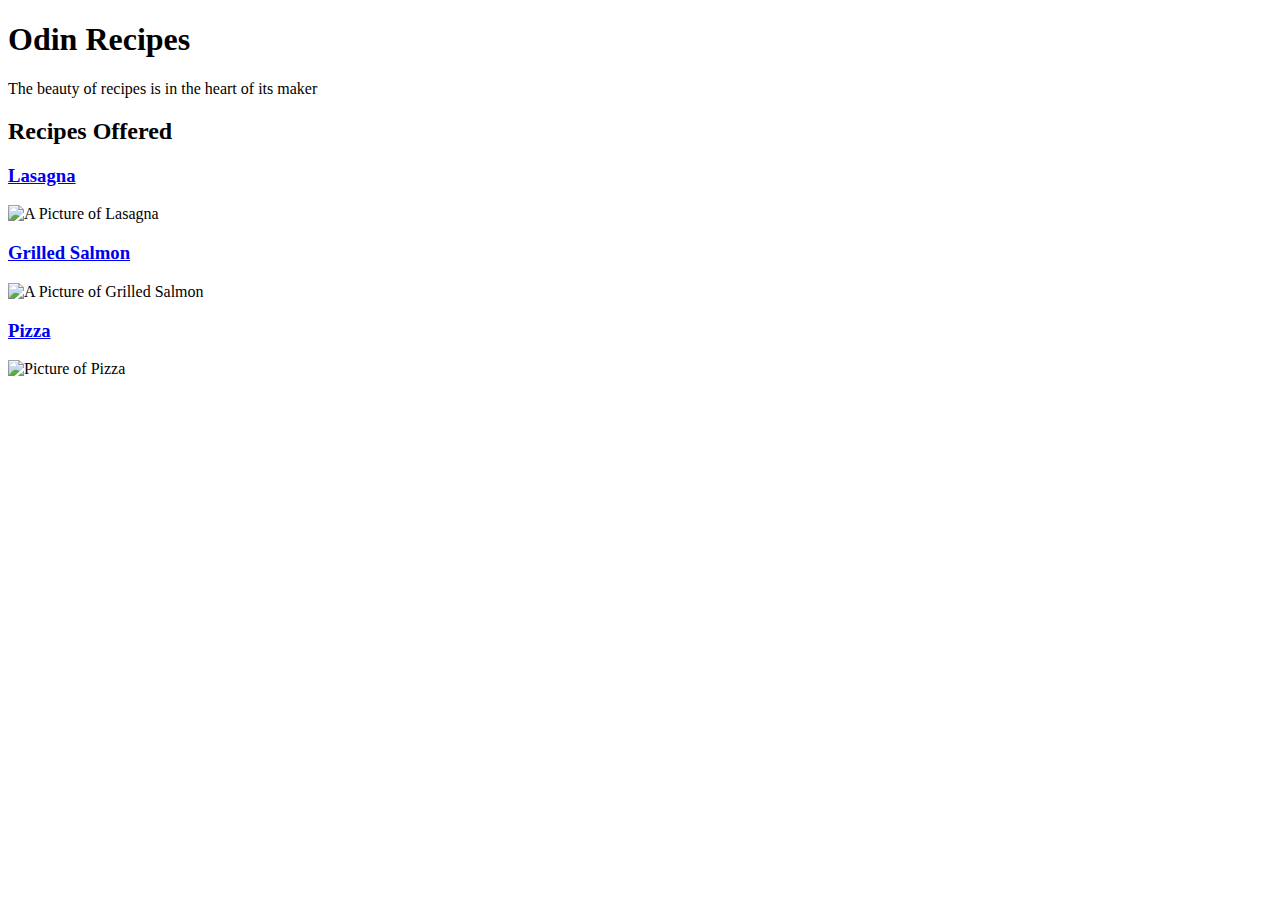
==== index.html @ a7256d10 "Create A Homepage For Recipes" ====
<!DOCTYPE html>
<html>

    <head>
            <meta charset="UTF-8">
            <title>Recipes</title>
    </head>
    <body>
            <h1>Odin Recipes</h1>
            <p>The beauty of recipes is in the heart of its maker</p>
            <h2>Recipes Offered</h2>
            <a href="./recipes/lasagna.html"><h3>Lasagna</h3></a>
            <p><img src="./img/lasagna.webp" alt="A Picture of Lasagna"></p>

            <a href="./recipes/salmon.html"><h3>Grilled Salmon</h3></a>
            <p><img src="./img/salmon.webp" alt="A Picture of Grilled Salmon"></p>

            <a href="./recipes/pizza.html"><h3>Pizza</h3></a>
            <p><img src="./img/pizza.jpeg" alt="Picture of Pizza"></p>
            


    </body>
</html>
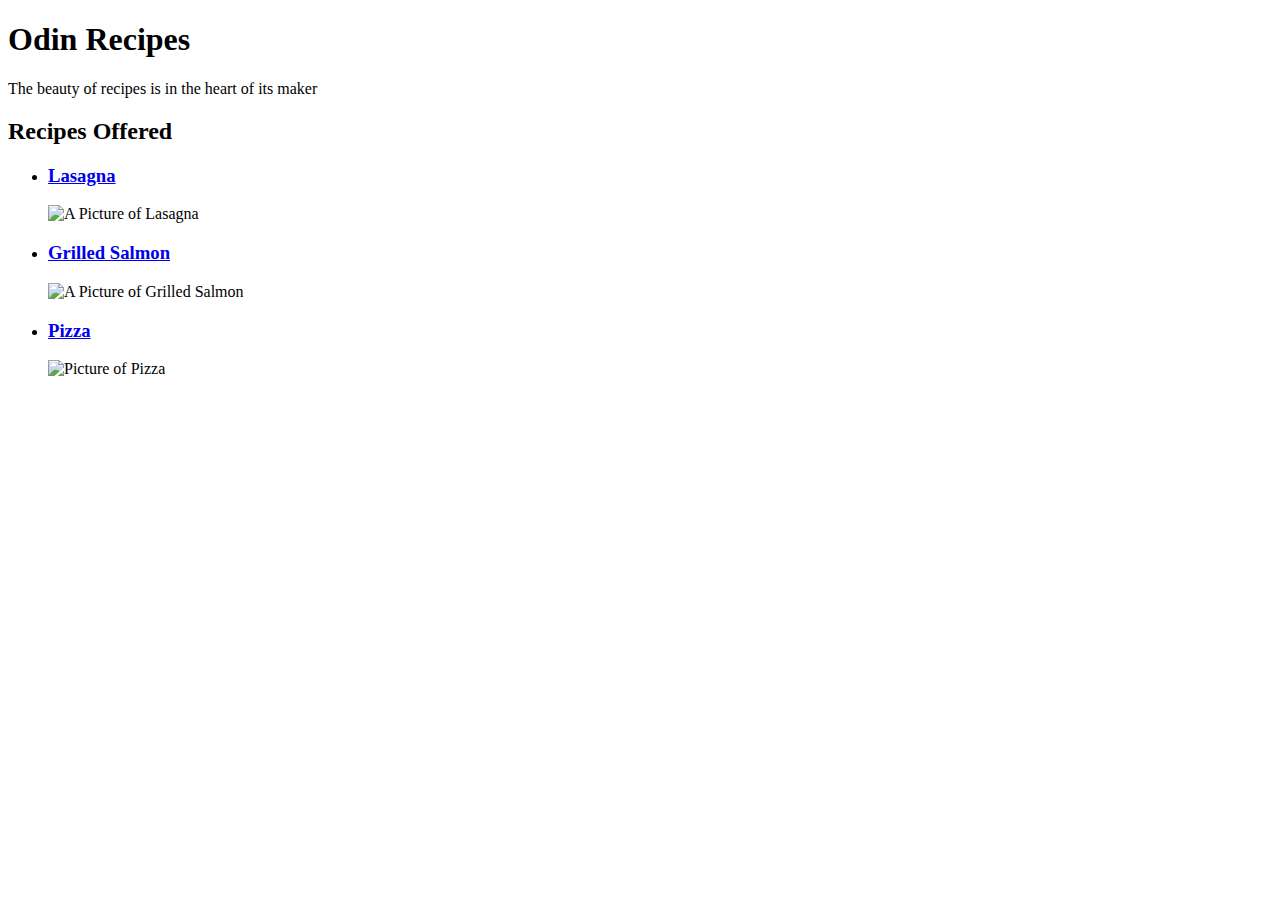
==== commit 09e1fd13: "Create Unordered List Of Recipes" ====
--- a/index.html
+++ b/index.html
@@ -9,15 +9,16 @@
             <h1>Odin Recipes</h1>
             <p>The beauty of recipes is in the heart of its maker</p>
             <h2>Recipes Offered</h2>
-            <a href="./recipes/lasagna.html"><h3>Lasagna</h3></a>
+                <ul>
+            <li><a href="./recipes/lasagna.html"><h3>Lasagna</h3></a></li>
             <p><img src="./img/lasagna.webp" alt="A Picture of Lasagna"></p>
 
-            <a href="./recipes/salmon.html"><h3>Grilled Salmon</h3></a>
+            <li><a href="./recipes/salmon.html"><h3>Grilled Salmon</h3></a></li>
             <p><img src="./img/salmon.webp" alt="A Picture of Grilled Salmon"></p>
 
-            <a href="./recipes/pizza.html"><h3>Pizza</h3></a>
+            <li><a href="./recipes/pizza.html"><h3>Pizza</h3></a></li>
             <p><img src="./img/pizza.jpeg" alt="Picture of Pizza"></p>
-            
+            </ul>
 
 
     </body>
